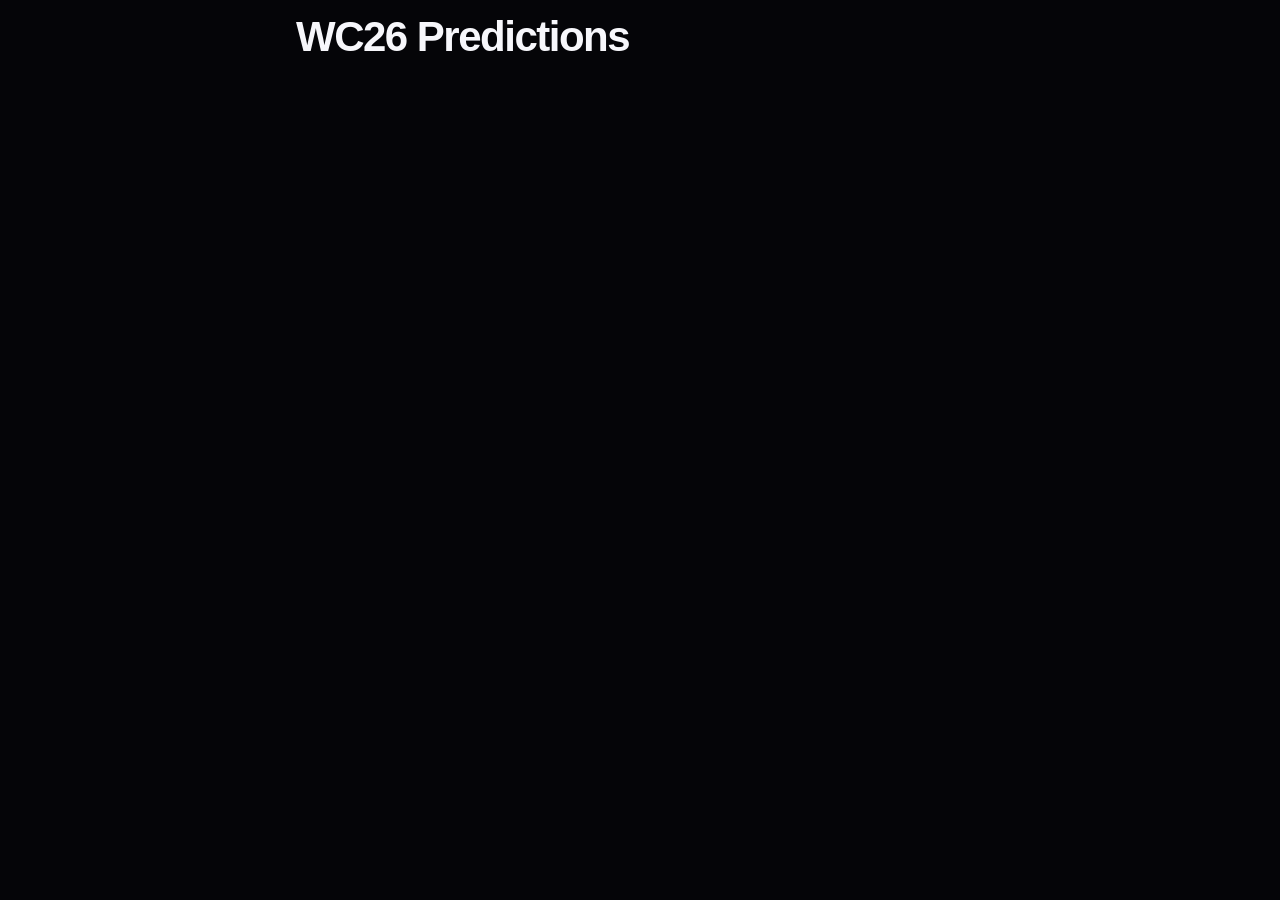
==== miniapp/index.html @ aa91c00c "Update index.html" ====
<!doctype html>
<html lang="en">
<head>
  <meta charset="utf-8">
  <meta
    name="viewport"
    content="width=device-width,initial-scale=1"
  >
  <title>WC26 Predictions</title>

  <script
    src="https://telegram.org/js/telegram-web-app.js">
  </script>

  <link rel="stylesheet" href="miniapp.css">
</head>

<body>
  <header>
    <h1>WC26 Predictions</h1>
    <p id="userGreeting"></p>
  </header>

  <main id="matches"></main>

  <script src="miniapp.js?v=7"></script>
</body>
</html>
---- miniapp/miniapp.css ----
:root {
  color-scheme: light dark;

  --tg-bg: var(--tg-theme-bg-color, #050508);
  --tg-text: var(--tg-theme-text-color, #f7f7fb);
  --tg-hint: var(--tg-theme-hint-color, #a8adbd);
  --tg-link: var(--tg-theme-link-color, #6ab7ff);
  --tg-button: var(--tg-theme-button-color, #c6ff00);
  --tg-button-text: var(--tg-theme-button-text-color, #111111);
  --tg-secondary-bg:
    var(--tg-theme-secondary-bg-color, #11131a);

  --border: rgba(255, 255, 255, 0.12);
  --radius: 18px;
}

* {
  box-sizing: border-box;
}

html {
  min-height: 100%;
  background: var(--tg-bg);
}

body {
  min-height: 100%;
  margin: 0;
  padding:
    max(16px, env(safe-area-inset-top))
    16px
    max(24px, env(safe-area-inset-bottom));

  background: var(--tg-bg);
  color: var(--tg-text);

  font-family:
    Inter,
    -apple-system,
    BlinkMacSystemFont,
    "Segoe UI",
    sans-serif;
}

button,
input,
select,
textarea {
  font: inherit;
}

header {
  margin-bottom: 22px;
}

header h1 {
  margin: 0;
  font-size: clamp(28px, 9vw, 42px);
  line-height: 1;
  letter-spacing: -1.5px;
}

#userGreeting {
  margin: 10px 0 0;
  color: var(--tg-hint);
  font-size: 15px;
}

#matches {
  display: grid;
  gap: 14px;
}

.vote-card {
  padding: 18px;

  background: var(--tg-secondary-bg);
  border: 1px solid var(--border);
  border-radius: var(--radius);

  box-shadow: 0 10px 30px rgba(0, 0, 0, 0.18);
}

.vote-meta {
  margin-bottom: 12px;

  color: var(--tg-hint);
  font-size: 12px;
  font-weight: 700;
  letter-spacing: 0.08em;
  text-transform: uppercase;
}

.vote-card h2 {
  display: grid;
  grid-template-columns: minmax(0, 1fr) auto minmax(0, 1fr);
  align-items: center;
  gap: 8px;

  margin: 0 0 18px;

  font-size: 18px;
  line-height: 1.25;
  text-align: center;
}

.vote-card h2 span {
  color: var(--tg-hint);
  font-size: 13px;
  font-weight: 600;
  text-transform: uppercase;
}

.vote-actions {
  display: grid;
  grid-template-columns: 1fr;
  gap: 10px;
}

.vote-button {
  width: 100%;
  min-height: 48px;
  padding: 12px 14px;

  border: 1px solid var(--border);
  border-radius: 14px;

  background: transparent;
  color: var(--tg-text);

  font-weight: 700;
  cursor: pointer;

  transition:
    transform 120ms ease,
    background-color 120ms ease,
    border-color 120ms ease,
    opacity 120ms ease;
}

.vote-button:active {
  transform: scale(0.98);
}

.vote-button:hover {
  border-color: var(--tg-button);
}

.vote-button.active {
  background: var(--tg-button);
  border-color: var(--tg-button);
  color: var(--tg-button-text);
}

.vote-button:disabled {
  cursor: wait;
  opacity: 0.55;
}

.vote-message {
  min-height: 20px;
  margin: 12px 0 0;

  color: var(--tg-hint);
  font-size: 13px;
  text-align: center;
}

.empty-state,
.error-message {
  padding: 24px 18px;

  background: var(--tg-secondary-bg);
  border: 1px solid var(--border);
  border-radius: var(--radius);

  color: var(--tg-hint);
  line-height: 1.5;
  text-align: center;
}

@media (min-width: 520px) {
  body {
    width: min(100%, 720px);
    margin: 0 auto;
  }

  .vote-actions {
    grid-template-columns: repeat(3, minmax(0, 1fr));
  }
}

@media (prefers-reduced-motion: reduce) {
  .vote-button {
    transition: none;
  }
}
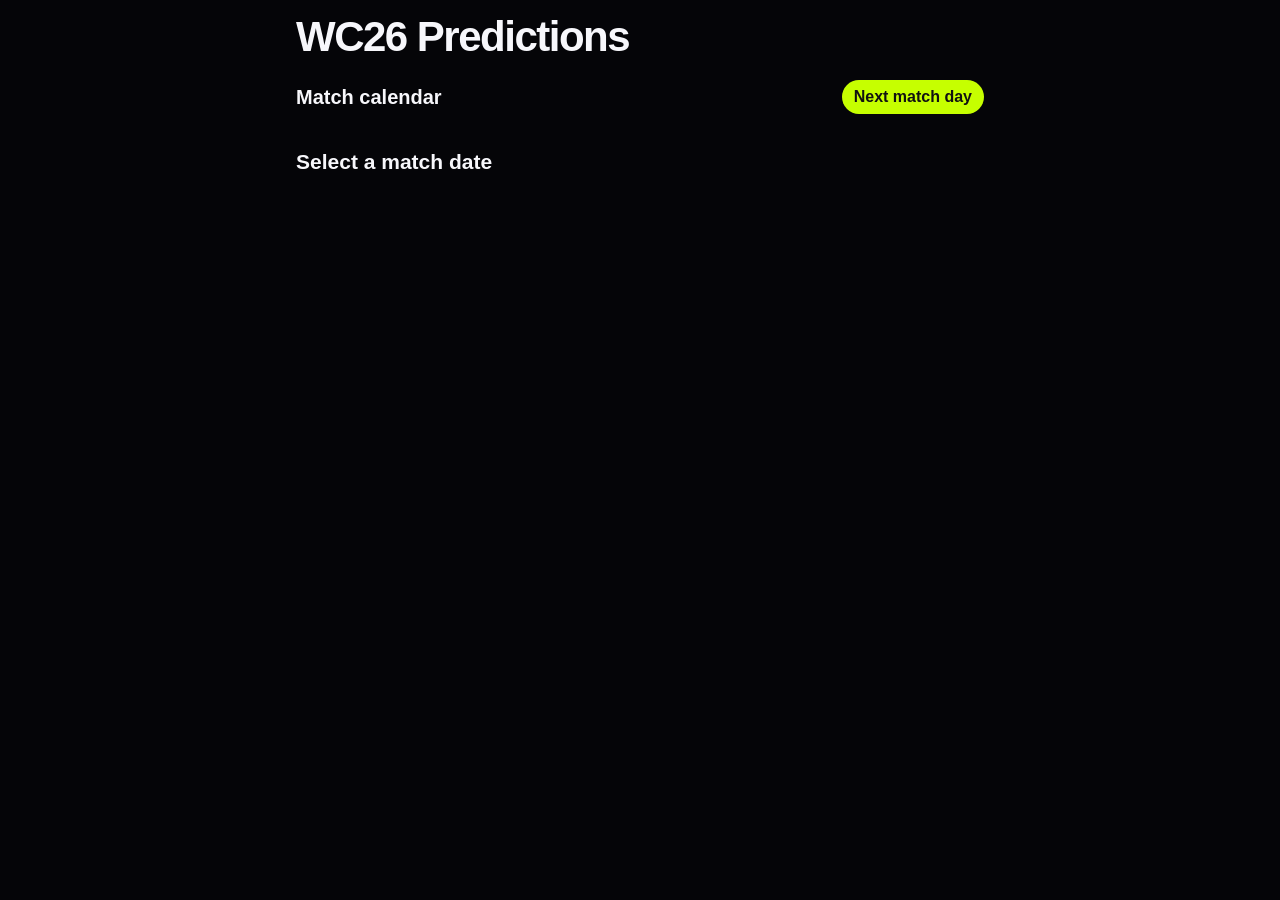
==== commit 57475dc9: "Add match calendar to mini app" ====
--- a/miniapp/index.html
+++ b/miniapp/index.html
@@ -7,6 +7,9 @@
     content="width=device-width,initial-scale=1"
   >
   <title>WC26 Predictions</title>
+  <link rel="icon" href="../favicon.ico" sizes="any">
+  <link rel="icon" href="../favicon.png" type="image/png">
+  <link rel="apple-touch-icon" href="../apple-touch-icon.png">
 
   <script
     src="https://telegram.org/js/telegram-web-app.js">
@@ -21,8 +24,24 @@
     <p id="userGreeting"></p>
   </header>
 
-  <main id="matches"></main>
+  <main>
+    <section class="calendar-section">
+      <div class="calendar-toolbar">
+        <h2 id="calendarTitle">Match calendar</h2>
+        <button id="showTodayMatches" type="button">
+          Next match day
+        </button>
+      </div>
 
-  <script src="miniapp.js?v=7"></script>
+      <div id="matchCalendar" class="match-calendar"></div>
+    </section>
+
+    <section class="selected-day-section">
+      <h2 id="selectedDayTitle">Select a match date</h2>
+      <div id="matches"></div>
+    </section>
+  </main>
+
+  <script src="miniapp.js?v=10"></script>
 </body>
 </html>
--- a/miniapp/miniapp.css
+++ b/miniapp/miniapp.css
@@ -91,78 +91,128 @@
   text-transform: uppercase;
 }
 
-.vote-card h2 {
-  display: grid;
-  grid-template-columns: minmax(0, 1fr) auto minmax(0, 1fr);
+.score-matchup {
+  display: grid;
+  grid-template-columns:
+    minmax(0, 1fr)
+    auto
+    minmax(0, 1fr);
   align-items: center;
-  gap: 8px;
-
-  margin: 0 0 18px;
-
+  gap: 14px;
+  margin-top: 20px;
+}
+
+.score-team {
+  min-width: 0;
+  text-align: center;
+}
+
+.score-team h2 {
+  margin: 0 0 12px;
   font-size: 18px;
-  line-height: 1.25;
-  text-align: center;
-}
-
-.vote-card h2 span {
-  color: var(--tg-hint);
-  font-size: 13px;
-  font-weight: 600;
-  text-transform: uppercase;
-}
-
-.vote-actions {
-  display: grid;
-  grid-template-columns: 1fr;
-  gap: 10px;
-}
-
-.vote-button {
+  line-height: 1.15;
+  overflow-wrap: anywhere;
+}
+
+.versus-label {
+  color: var(--tg-theme-hint-color, #777);
+  font-size: 16px;
+  font-weight: 800;
+}
+
+.score-wheel {
+  width: 78px;
+  margin: 0 auto;
+}
+
+.score-wheel-window {
+  position: relative;
+  width: 78px;
+  height: 132px;
+  overflow-y: auto;
+  overscroll-behavior: contain;
+  scroll-snap-type: y mandatory;
+  -webkit-overflow-scrolling: touch;
+  border-radius: 18px;
+  background:
+    var(--tg-theme-secondary-bg-color, #f3f3f3);
+  box-shadow:
+    inset 0 0 0 1px rgba(0, 0, 0, 0.08);
+  scrollbar-width: none;
+}
+
+.score-wheel-window::-webkit-scrollbar {
+  display: none;
+}
+
+.score-wheel-window::before {
+  content: "";
+  position: sticky;
+  top: 44px;
+  display: block;
+  height: 44px;
+  margin-bottom: -44px;
+  border-top: 2px solid #87001e;
+  border-bottom: 2px solid #87001e;
+  pointer-events: none;
+  z-index: 2;
+}
+
+.score-wheel-list {
+  padding: 44px 0;
+}
+
+.score-wheel-item {
+  display: grid;
+  place-items: center;
   width: 100%;
-  min-height: 48px;
-  padding: 12px 14px;
-
-  border: 1px solid var(--border);
-  border-radius: 14px;
-
+  height: 44px;
+  border: 0;
   background: transparent;
-  color: var(--tg-text);
-
-  font-weight: 700;
+  color: var(--tg-theme-text-color, #111);
+  scroll-snap-align: center;
+  font-size: 24px;
+  font-weight: 750;
   cursor: pointer;
-
-  transition:
-    transform 120ms ease,
-    background-color 120ms ease,
-    border-color 120ms ease,
-    opacity 120ms ease;
-}
-
-.vote-button:active {
-  transform: scale(0.98);
-}
-
-.vote-button:hover {
-  border-color: var(--tg-button);
-}
-
-.vote-button.active {
-  background: var(--tg-button);
-  border-color: var(--tg-button);
-  color: var(--tg-button-text);
-}
-
-.vote-button:disabled {
+}
+
+.score-wheel-item.active {
+  color: #87001e;
+  font-size: 30px;
+  font-weight: 900;
+}
+
+.forecast-outcome {
+  margin: 18px 0 0;
+  text-align: center;
+  font-weight: 800;
+}
+
+.forecast-save-button {
+  display: grid;
+  place-items: center;
+  width: 54px;
+  height: 54px;
+  margin: 18px auto 0;
+  border: 0;
+  border-radius: 50%;
+  background: #87001e;
+  color: #ffffff;
+  font-size: 30px;
+  font-weight: 900;
+  line-height: 1;
+  cursor: pointer;
+  box-shadow:
+    0 10px 24px rgba(135, 0, 30, 0.35);
+}
+
+.forecast-save-button:disabled {
+  opacity: 0.45;
   cursor: wait;
-  opacity: 0.55;
 }
 
 .vote-message {
-  min-height: 20px;
-  margin: 12px 0 0;
-
-  color: var(--tg-hint);
-  font-size: 13px;
+  min-height: 22px;
   text-align: center;
 }
 
@@ -184,14 +234,228 @@
     width: min(100%, 720px);
     margin: 0 auto;
   }
-
-  .vote-actions {
-    grid-template-columns: repeat(3, minmax(0, 1fr));
-  }
-}
-
-@media (prefers-reduced-motion: reduce) {
-  .vote-button {
-    transition: none;
-  }
-}
+}
+
+@media (max-width: 420px) {
+  .score-matchup {
+    gap: 8px;
+  }
+
+  .score-team h2 {
+    font-size: 16px;
+  }
+
+  .score-wheel {
+    width: 70px;
+  }
+
+  .score-wheel-window {
+    width: 70px;
+    height: 132px;
+  }
+
+  .score-wheel-item {
+    font-size: 22px;
+  }
+
+  .score-wheel-item.active {
+    font-size: 28px;
+  }
+}
+
+.calendar-section {
+  margin-bottom: 24px;
+}
+
+.calendar-toolbar {
+  display: flex;
+  align-items: center;
+  justify-content: space-between;
+  gap: 12px;
+  margin-bottom: 12px;
+}
+
+.calendar-toolbar h2 {
+  margin: 0;
+  font-size: 20px;
+}
+
+#showTodayMatches {
+  border: 0;
+  border-radius: 999px;
+  padding: 8px 12px;
+  background: var(--tg-button);
+  color: var(--tg-button-text);
+  font-weight: 700;
+  cursor: pointer;
+}
+
+.match-calendar {
+  display: grid;
+  gap: 28px;
+}
+
+.calendar-month h3 {
+  margin: 0 0 14px;
+  text-align: center;
+  font-size: 22px;
+}
+
+.calendar-weekdays,
+.calendar-grid {
+  display: grid;
+  grid-template-columns: repeat(7, 1fr);
+}
+
+.calendar-weekdays {
+  margin-bottom: 8px;
+  color: var(--tg-hint);
+  font-size: 13px;
+  font-weight: 700;
+  text-align: center;
+}
+
+.calendar-grid {
+  gap: 8px 6px;
+}
+
+.calendar-empty {
+  min-height: 44px;
+}
+
+.calendar-day {
+  position: relative;
+  display: grid;
+  place-items: center;
+  min-width: 0;
+  min-height: 44px;
+  padding: 0;
+  border: 0;
+  background: transparent;
+  color: var(--tg-text);
+  font-size: 20px;
+  font-weight: 500;
+}
+
+.calendar-day:disabled {
+  opacity: 0.35;
+}
+
+.calendar-day.has-matches {
+  cursor: pointer;
+  opacity: 1;
+}
+
+.calendar-day-number {
+  position: relative;
+  z-index: 2;
+}
+
+.calendar-match-count {
+  position: absolute;
+  right: 2px;
+  bottom: 0;
+  z-index: 3;
+  display: grid;
+  place-items: center;
+  min-width: 16px;
+  height: 16px;
+  border-radius: 999px;
+  background: var(--tg-button);
+  color: var(--tg-button-text);
+  font-size: 10px;
+  font-weight: 800;
+}
+
+.soccer-date-bg {
+  position: absolute;
+  inset: 2px;
+  z-index: 1;
+  border-radius: 50%;
+  background:
+    radial-gradient(circle at 50% 50%, #111 0 16%, transparent 17%),
+    radial-gradient(circle at 20% 25%, #111 0 10%, transparent 11%),
+    radial-gradient(circle at 80% 25%, #111 0 10%, transparent 11%),
+    radial-gradient(circle at 25% 78%, #111 0 10%, transparent 11%),
+    radial-gradient(circle at 75% 78%, #111 0 10%, transparent 11%),
+    #f8f8f8;
+  box-shadow:
+    inset 0 0 0 2px #111,
+    0 3px 8px rgba(0, 0, 0, 0.18);
+}
+
+.calendar-day.has-matches .calendar-day-number {
+  color: #fff;
+  font-weight: 900;
+  text-shadow:
+    0 1px 2px rgba(0, 0, 0, 0.95),
+    0 0 5px rgba(0, 0, 0, 0.95);
+}
+
+.calendar-day.selected .soccer-date-bg {
+  transform: scale(1.08);
+  box-shadow:
+    inset 0 0 0 3px var(--tg-button),
+    0 0 0 3px rgba(36, 129, 204, 0.25),
+    0 5px 14px rgba(0, 0, 0, 0.28);
+}
+
+.calendar-day.selected .calendar-day-number {
+  color: #fff;
+}
+
+.selected-day-section {
+  margin-top: 8px;
+}
+
+.selected-day-section h2 {
+  margin: 0 0 12px;
+  font-size: 21px;
+}
+
+.vote-card {
+  position: relative;
+  overflow: hidden;
+}
+
+.vote-card-passed {
+  min-height: 180px;
+}
+
+.vote-card-passed .score-matchup,
+.vote-card-passed .forecast-outcome,
+.vote-card-passed .forecast-save-button,
+.vote-card-passed .vote-message {
+  pointer-events: none;
+}
+
+.vote-card-passed .score-wheel-window {
+  overflow: hidden;
+}
+
+.passed-overlay {
+  position: absolute;
+  inset: 0;
+  z-index: 10;
+  display: grid;
+  place-items: center;
+  background:
+    linear-gradient(
+      135deg,
+      rgba(120, 0, 20, 0.58),
+      rgba(180, 20, 20, 0.42)
+    );
+  backdrop-filter: blur(1px);
+}
+
+.passed-overlay span {
+  transform: rotate(-12deg);
+  padding: 10px 24px;
+  border: 3px solid rgba(255, 255, 255, 0.9);
+  border-radius: 999px;
+  color: #fff;
+  font-size: 28px;
+  font-weight: 900;
+  letter-spacing: 0.12em;
+  text-shadow: 0 2px 5px rgba(0, 0, 0, 0.6);
+}
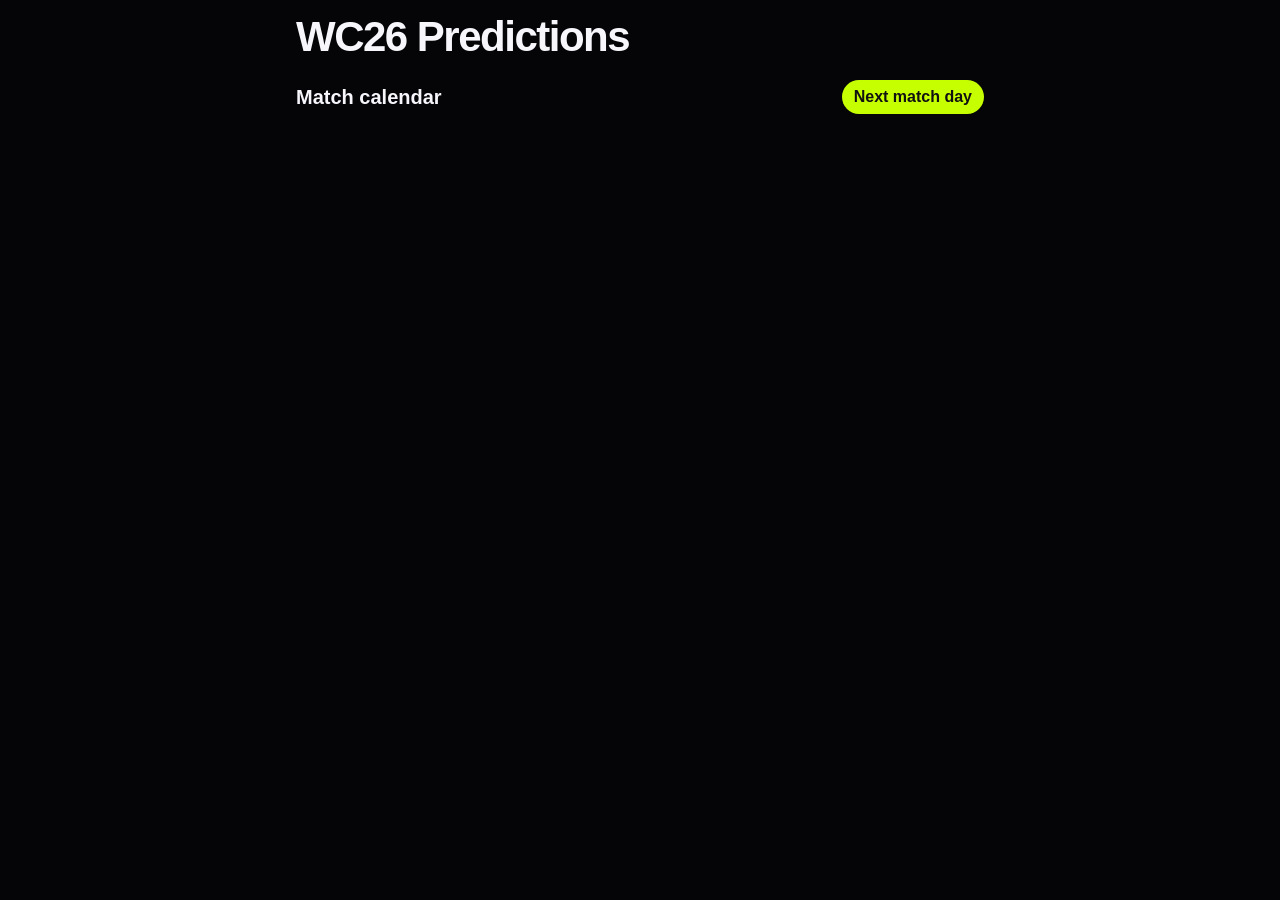
==== commit 8095c2a8: "Adjust miniapp calendar view flow" ====
--- a/miniapp/index.html
+++ b/miniapp/index.html
@@ -36,12 +36,15 @@
       <div id="matchCalendar" class="match-calendar"></div>
     </section>
 
-    <section class="selected-day-section">
-      <h2 id="selectedDayTitle">Select a match date</h2>
+    <section class="selected-day-section" hidden>
+      <h2 id="selectedDayTitle"></h2>
       <div id="matches"></div>
+      <button id="backToCalendar" type="button">
+        Back to Calendar
+      </button>
     </section>
   </main>
 
-  <script src="miniapp.js?v=10"></script>
+  <script src="miniapp.js?v=11"></script>
 </body>
 </html>
--- a/miniapp/miniapp.css
+++ b/miniapp/miniapp.css
@@ -280,14 +280,25 @@
   font-size: 20px;
 }
 
-#showTodayMatches {
+#showTodayMatches,
+#backToCalendar {
   border: 0;
-  border-radius: 999px;
-  padding: 8px 12px;
   background: var(--tg-button);
   color: var(--tg-button-text);
   font-weight: 700;
   cursor: pointer;
+}
+
+#showTodayMatches {
+  border-radius: 999px;
+  padding: 8px 12px;
+}
+
+#backToCalendar {
+  width: 100%;
+  margin-top: 18px;
+  padding: 14px 18px;
+  border-radius: var(--radius);
 }
 
 .match-calendar {
